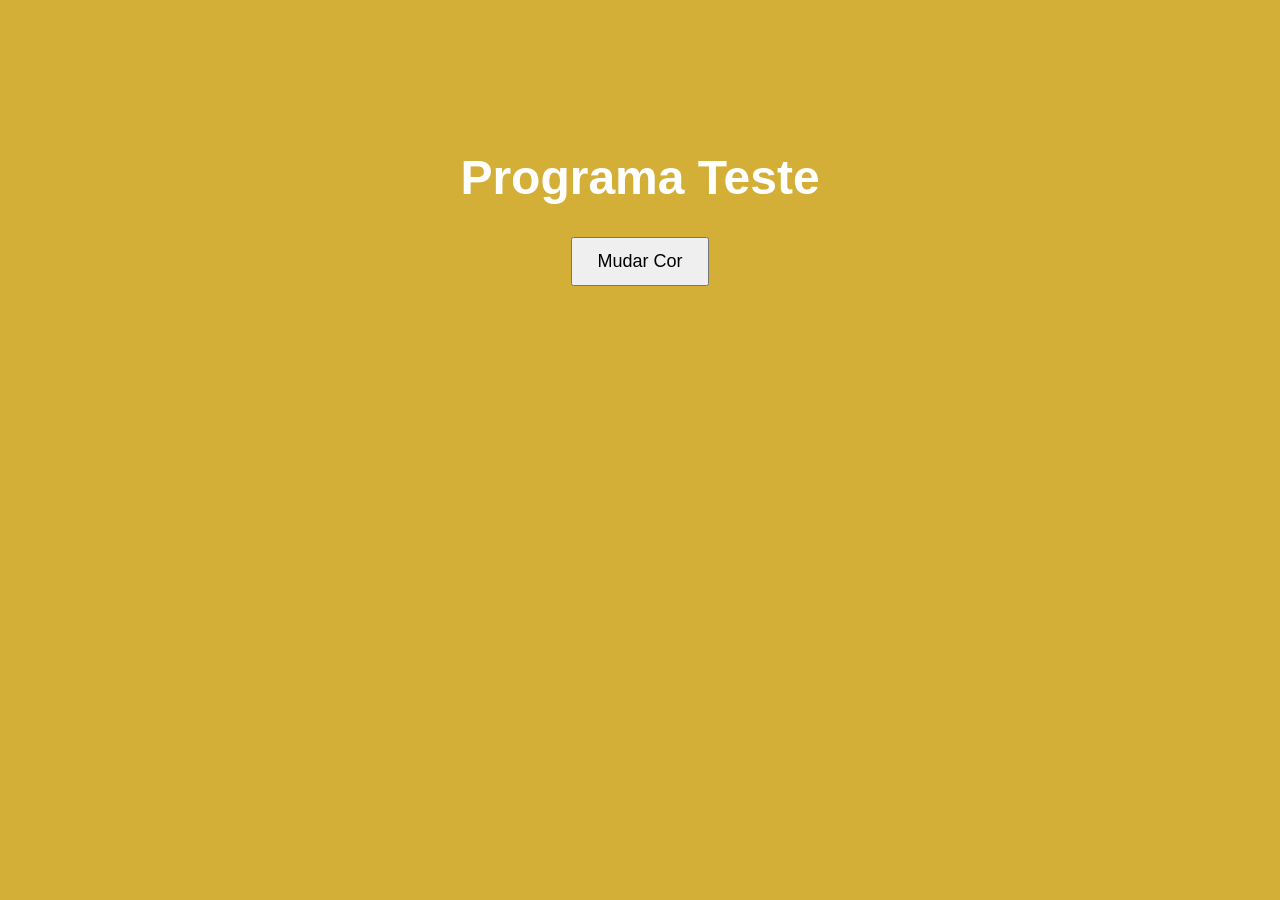
==== Projeto/index.html @ 56bd3787 "Projeto de Teste" ====
<!DOCTYPE html>
<html lang="pt">
<head>
    <meta charset="UTF-8">
    <meta name="viewport" content="width=device-width, initial-scale=1.0">
    <title>Programa Teste</title>
    <link rel="stylesheet" href="style.css">
</head>
<body>

    <h1>Programa Teste</h1>

    <button id="botaoCor">Mudar Cor</button>

    <script src="script.js"></script>
</body>
</html>
---- Projeto/style.css ----
body {
    background-color: #d4af37; /* dourado */
    font-family: Arial, sans-serif;
    text-align: center;
    margin-top: 150px;
    transition: background-color 0.5s;
}

h1 {
    color: white;
    font-size: 3em;
}

button {
    padding: 12px 24px;
    font-size: 18px;
    cursor: pointer;
}
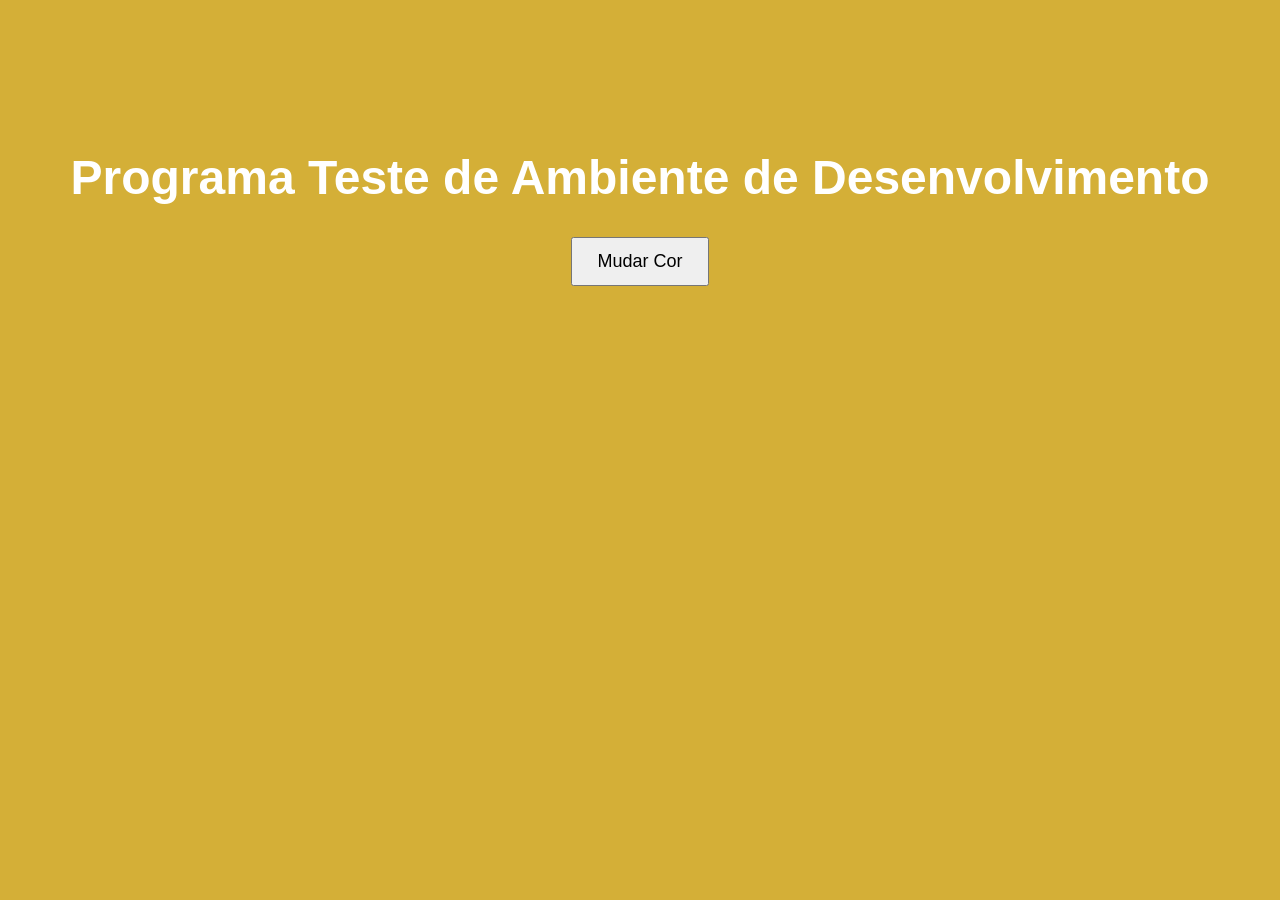
==== commit d160de9b: "Teste do Jenkins e do Ansible" ====
--- a/Projeto/index.html
+++ b/Projeto/index.html
@@ -8,7 +8,7 @@
 </head>
 <body>
 
-    <h1>Programa Teste</h1>
+    <h1>Programa Teste de Ambiente de Desenvolvimento</h1>
 
     <button id="botaoCor">Mudar Cor</button>
 
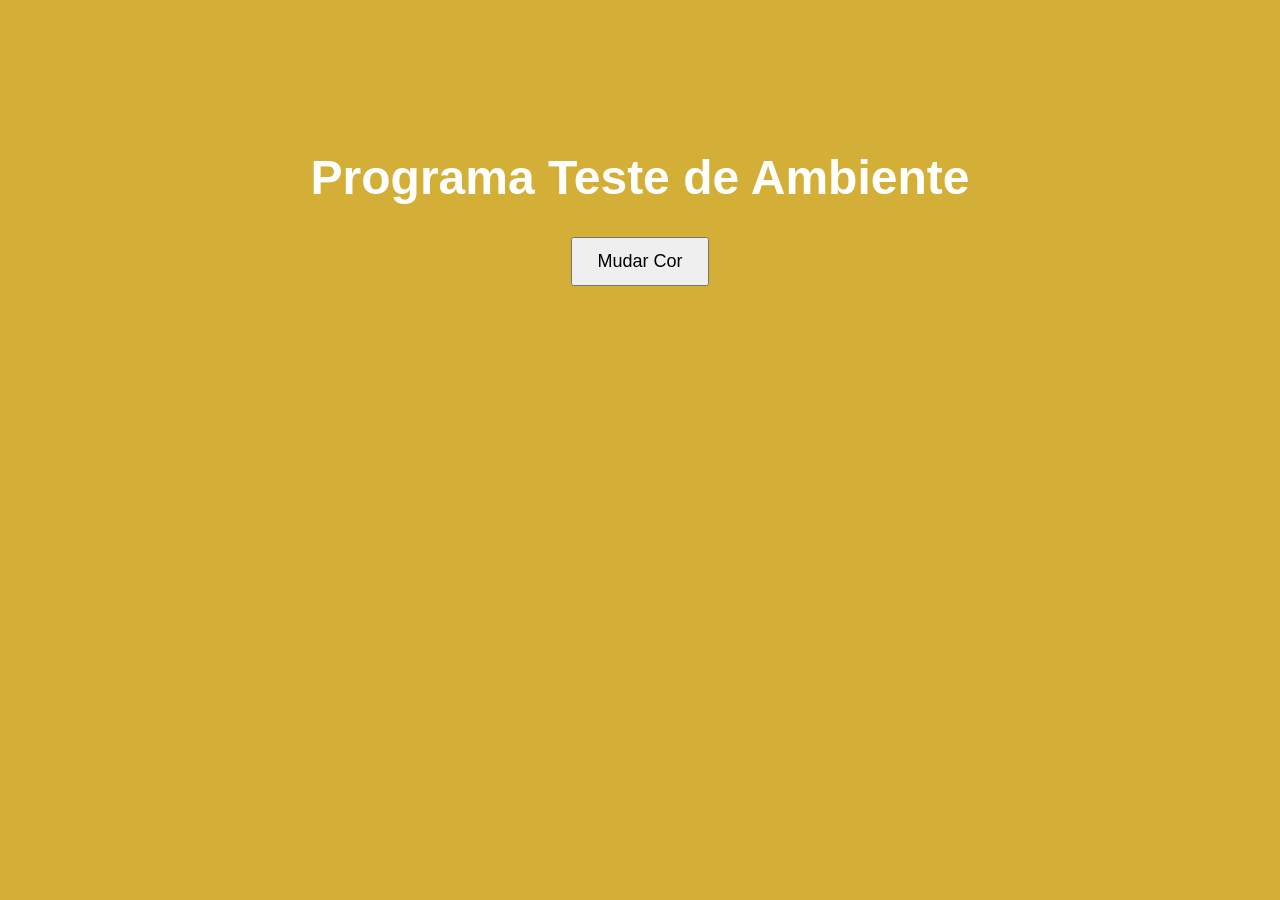
==== commit f33cddfd: "Teste do Ansible" ====
--- a/Projeto/index.html
+++ b/Projeto/index.html
@@ -8,10 +8,10 @@
 </head>
 <body>
 
-    <h1>Programa Teste de Ambiente de Desenvolvimento</h1>
+    <h1>Programa Teste de Ambiente </h1>
 
     <button id="botaoCor">Mudar Cor</button>
 
     <script src="script.js"></script>
 </body>
-</html>+</html>
